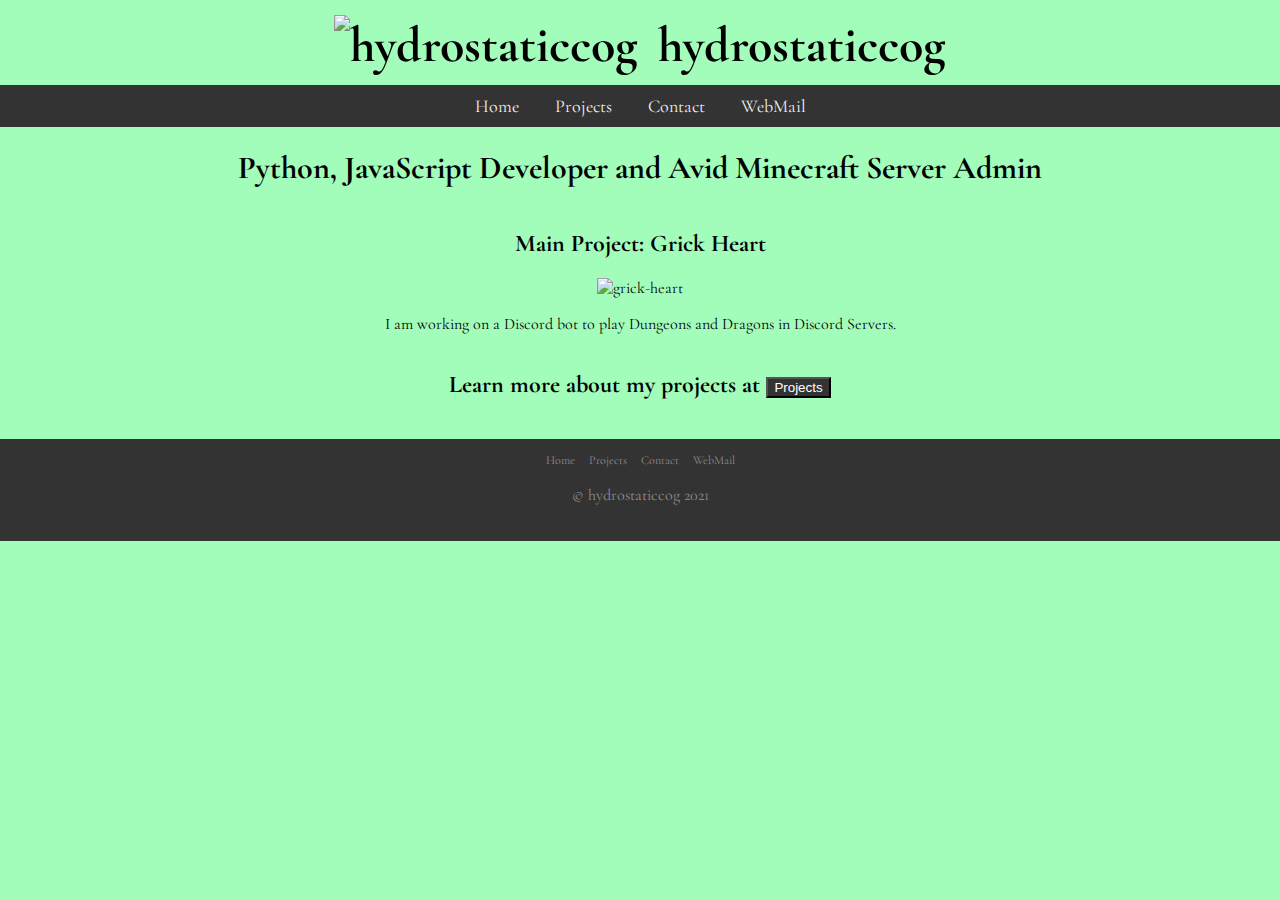
==== index.html @ cbb25273 "update alert system" ====
<!DOCTYPE html>
<html lang="en">
<head>
    <meta charset="UTF-8">
    <meta http-equiv="X-UA-Compatible" content="IE=edge">
    <meta name="viewport" content="width=device-width, initial-scale=1.0">
    <link rel="stylesheet" href="/css/homepage.css">
    <script type='text/JavaScript' src='scripts/alert.js'></script> 
    <title>Home - hydrostaticcog</title>
    <link rel="shortcut icon" type="image/png" href="assets/hydrostaticcog.png"/>
</head>
<body>
    <div class="alert" style='display: none' id='alert1'>
        <h3><span id='alerts'></span><br>Learn more at <span id='alertButton'></span></h3>
    </div>
    <div class='content'>
        <div class='header'>
            <h1><img src="assets/hydrostaticcog.png" alt="hydrostaticcog" width="70" class='logo'>hydrostaticcog</h1>
        </div>
        <nav class="topnav">
            <a onclick="location.href='index.html';" class="navbar-item">Home</a>
            <a onclick="location.href='projects.html';" class="navbar-item">Projects</a>
            <a onclick="location.href='contact.html';" class="navbar-item">Contact</a>
            <a href="https://mail.hydrostaticcog.org" class="navbar-item">WebMail</a>
        </nav>
        <h1>Python, JavaScript Developer and Avid Minecraft Server Admin</h1>
        <div class='project-1'>
            <h2>Main Project: Grick Heart</h2>
            <img src='assets/grick.png' alt='grick-heart' class='project-img'>
            <p>I am working on a Discord bot to play Dungeons and Dragons in Discord Servers.</p>
        </div>
        <div class='more-projects' style='margin-bottom: 20px;'>
            <h2>Learn more about my projects at <button type='button' onclick="location.href='projects.html';" class='button' style='background-color: #333; color: white;'>Projects</button></h2>
        </div>
        <nav class="footnav">
            <a onclick="location.href='index.html';" class="navbar-item">Home</a>
            <a onclick="location.href='projects.html';" class="navbar-item">Projects</a>
            <a onclick="location.href='contact.html';"" class="navbar-item">Contact</a>
            <a href="https://mail.hydrostaticcog.org" class="navbar-item">WebMail</a>
            <p>&copy hydrostaticcog 2021</p>
        </nav>
    </div>
</body>
</html>
---- css/homepage.css ----
@import url('https://fonts.googleapis.com/css2?family=Cormorant+Garamond:wght@500&display=swap');


body {
    background-color: rgb(162, 252, 186);
    margin: auto;
    text-align: center;
    font-family: 'Cormorant Garamond', serif;
}

.closebtn {
  margin-left: 15px;
  color: white;
  font-weight: bold;
  float: right;
  font-size: 22px;
  line-height: 20px;
  cursor: pointer;
  transition: 0.3s;
}

.closebtn:hover {
  color: black;
}

.content {
    display: flex;
    min-height: 1vh;
    flex-direction: column;
    justify-content: space-between;
}

.header h1 {
    font-size: 50px;
    margin: 10px;
    margin-top: 15px;
}
.logo {
    padding-right: 20px;
}

.topnav {
    padding: 10px;
    background-color: #333;
    overflow: hidden;
  }
  
  /* Style the links inside the navigation bar */
  .topnav a {
    float: center;
    color: #f2f2f2;
    text-align: center;
    padding: 14px 16px;
    text-decoration: none;
    font-size: 18px;
  }
  
  /* Change the color of links on hover */
  .topnav a:hover {
    background-color: #ddd;
    color: black;
  }
  
  /* Add a color to the active/current link */
  .topnav a.active {
    background-color: #4CAF50;
    color: white;
  }

  .footnav {
    padding: 10px;
    background-color: #333;
    overflow: hidden;
    padding-bottom: 20px;
    color: #8f8e8e;
  }

  .footnav a {
    float: center;
    text-align: center;
    padding: 5px;
    text-decoration: none;
    font-size: 12px;
    color: #8f8e8e;
  }
  
  /* Change the color of links on hover */
  .footnav a:hover {
    background-color: #ddd;
    color: black;
  }
  
  /* Add a color to the active/current link */
  .footnav a.active {
    background-color: #4CAF50;
    color: white;
  }
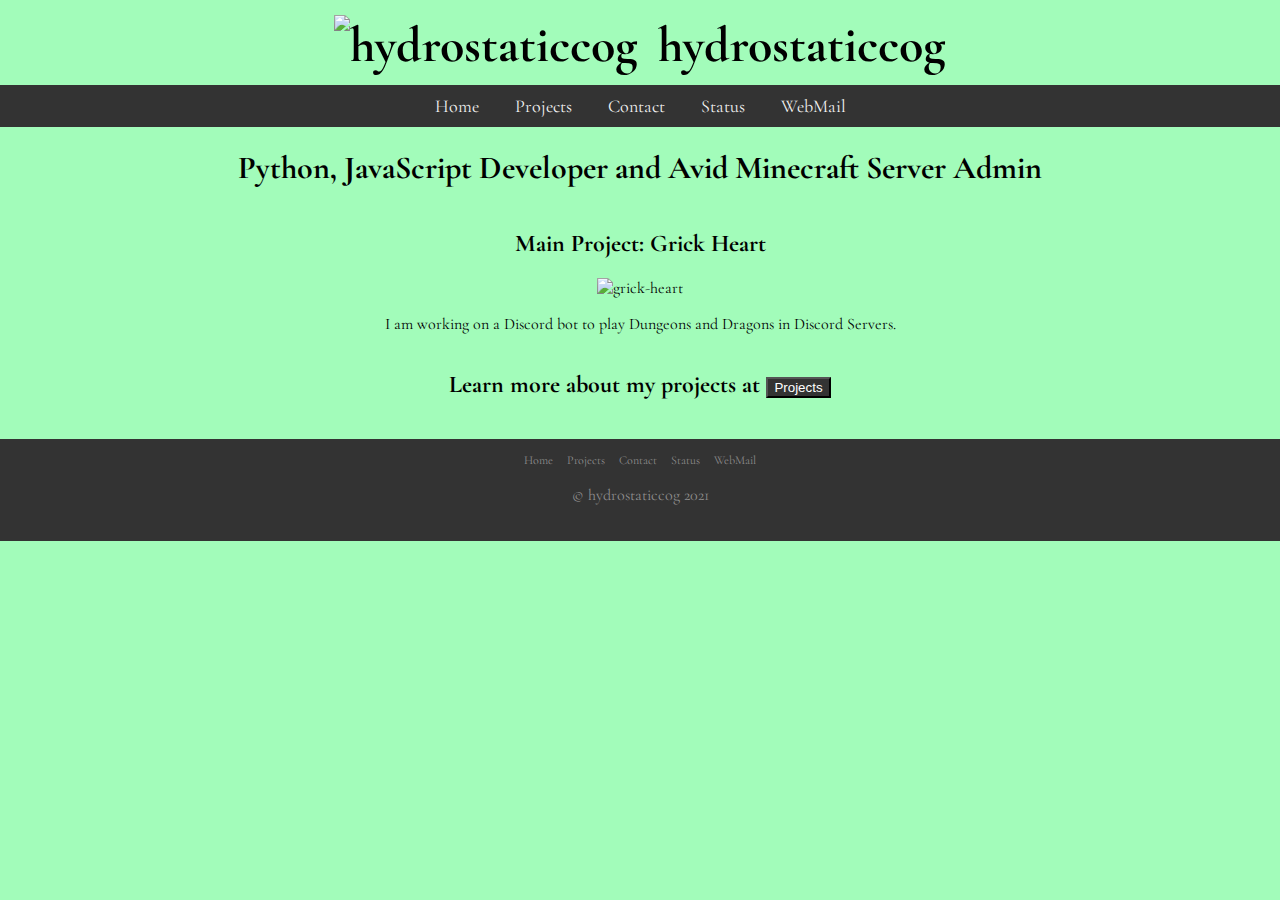
==== commit e88d0895: "fix header/footer" ====
--- a/index.html
+++ b/index.html
@@ -21,6 +21,7 @@
             <a onclick="location.href='index.html';" class="navbar-item">Home</a>
             <a onclick="location.href='projects.html';" class="navbar-item">Projects</a>
             <a onclick="location.href='contact.html';" class="navbar-item">Contact</a>
+            <a href='https://status.hydrostaticcog.org' class="navbar-item">Status</a>
             <a href="https://mail.hydrostaticcog.org" class="navbar-item">WebMail</a>
         </nav>
         <h1>Python, JavaScript Developer and Avid Minecraft Server Admin</h1>
@@ -35,7 +36,8 @@
         <nav class="footnav">
             <a onclick="location.href='index.html';" class="navbar-item">Home</a>
             <a onclick="location.href='projects.html';" class="navbar-item">Projects</a>
-            <a onclick="location.href='contact.html';"" class="navbar-item">Contact</a>
+            <a onclick="location.href='contact.html';" class="navbar-item">Contact</a>
+            <a href='https://status.hydrostaticcog.org' class="navbar-item">Status</a>
             <a href="https://mail.hydrostaticcog.org" class="navbar-item">WebMail</a>
             <p>&copy hydrostaticcog 2021</p>
         </nav>
